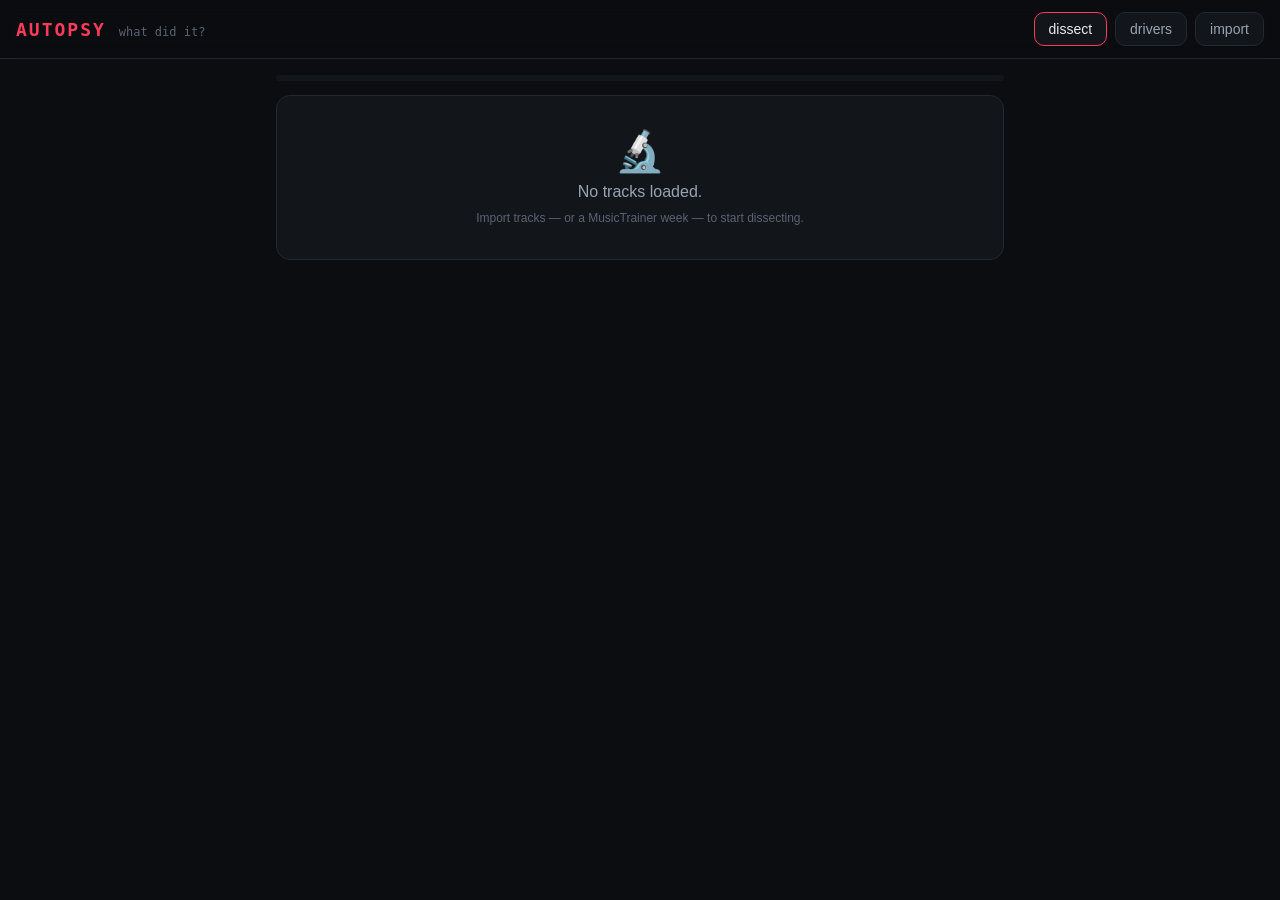
==== index.html @ 35e17553 "Autopsy v1: dissect what drives liking" ====
<!DOCTYPE html>
<html lang="en">
<head>
<meta charset="UTF-8">
<meta name="viewport" content="width=device-width, initial-scale=1.0, viewport-fit=cover">
<title>AUTOPSY — what did it?</title>
<link rel="stylesheet" href="css/style.css?v=1">
</head>
<body>
<header>
  <div class="brand">AUTOPSY <span class="brand-sub">what did it?</span></div>
  <nav>
    <button id="nav-play" class="navbtn">dissect</button>
    <button id="nav-drivers" class="navbtn">drivers</button>
    <button id="nav-import" class="navbtn">import</button>
  </nav>
</header>
<main>
  <section id="view-play"></section>
  <section id="view-drivers" class="hidden"></section>
  <section id="view-import" class="hidden"></section>
</main>
<div id="toast" class="hidden"></div>
<script src="js/app.js?v=1"></script>
</body>
</html>
---- css/style.css ----
:root{
  --bg:#0b0d10; --panel:#12151a; --panel2:#171b22; --line:#232833;
  --ink:#e8eaf0; --dim:#9aa3b2; --faint:#5b6372;
  --keep:#3ddc84; --like:#58a6ff; --skip:#ff6b6b;
  --blood:#ff3b5c; --mono:ui-monospace,SFMono-Regular,Menlo,monospace;
}
*{box-sizing:border-box; -webkit-tap-highlight-color:transparent}
body{margin:0;background:var(--bg);color:var(--ink);font-family:-apple-system,BlinkMacSystemFont,"Segoe UI",Roboto,sans-serif;min-height:100vh}
header{position:sticky;top:0;z-index:10;background:rgba(11,13,16,.92);backdrop-filter:blur(8px);border-bottom:1px solid var(--line);padding:12px 16px;display:flex;align-items:center;justify-content:space-between;gap:12px}
.brand{font-family:var(--mono);font-weight:700;letter-spacing:2px;font-size:18px;color:var(--blood)}
.brand-sub{color:var(--faint);font-weight:400;letter-spacing:0;font-size:12px}
nav{display:flex;gap:8px}
.navbtn{background:var(--panel);border:1px solid var(--line);color:var(--dim);padding:8px 14px;border-radius:10px;font-size:14px;cursor:pointer}
.navbtn.active{color:var(--ink);border-color:var(--blood)}
main{max-width:760px;margin:0 auto;padding:16px 16px 80px}
.hidden{display:none!important}
#toast{position:fixed;bottom:24px;left:50%;transform:translateX(-50%);background:var(--panel2);border:1px solid var(--line);padding:10px 18px;border-radius:12px;font-size:14px;z-index:50}

/* play view */
.prog{height:6px;background:var(--panel);border-radius:3px;overflow:hidden;margin-bottom:14px}
.prog i{display:block;height:100%;background:var(--blood);transition:width .3s}
.atrack{background:var(--panel);border:1px solid var(--line);border-radius:14px;padding:16px;margin-bottom:14px}
.atrack .t{font-size:18px;font-weight:700}
.atrack .a{color:var(--dim);font-size:13px;margin:2px 0 12px}
.player-wrap{margin:4px 0 12px}
.loadplayer{width:100%;background:var(--panel2);border:1px dashed var(--line);color:var(--dim);padding:14px;border-radius:10px;cursor:pointer;font-size:14px}
.loadplayer:active{border-color:var(--blood)}
.player-wrap iframe{width:100%;height:152px;border:0;border-radius:12px}
.q{font-family:var(--mono);font-size:11px;letter-spacing:1.5px;color:var(--faint);margin:14px 0 8px}
.q:first-child{margin-top:0}
.sliderow{display:flex;align-items:center;gap:12px}
input[type=range]{flex:1;accent-color:var(--blood);height:28px;cursor:pointer}
.sval{font-family:var(--mono);font-size:18px;min-width:44px;text-align:right}
.chipgrid{display:flex;flex-wrap:wrap;gap:8px}
.chip{background:var(--panel2);border:1px solid var(--line);color:var(--dim);padding:9px 13px;border-radius:20px;font-size:13px;cursor:pointer;user-select:none}
.chip small{display:block;font-size:10px;color:var(--faint)}
.chip.on{background:#2a1220;border-color:var(--blood);color:var(--ink)}
.chip.on small{color:var(--blood)}
.chip.killpick{background:#2a1220;border-color:var(--blood);color:#fff;box-shadow:0 0 0 2px var(--blood)}
.triage{display:flex;gap:8px}
.sbtn{flex:1;background:var(--panel2);border:1px solid var(--line);color:var(--dim);padding:12px;border-radius:10px;font-size:14px;font-weight:600;cursor:pointer}
.sbtn.on-skip{border-color:var(--skip);color:var(--skip)}
.sbtn.on-like{border-color:var(--like);color:var(--like)}
.sbtn.on-keep{border-color:var(--keep);color:var(--keep)}
.nextbtn{width:100%;margin-top:16px;background:var(--blood);border:0;color:#fff;font-size:16px;font-weight:700;padding:15px;border-radius:12px;cursor:pointer}
.nextbtn:disabled{opacity:.35}
.skipbtn{width:100%;margin-top:8px;background:transparent;border:1px solid var(--line);color:var(--faint);padding:10px;border-radius:12px;cursor:pointer;font-size:13px}
.hint{color:var(--faint);font-size:12px;margin-top:8px;line-height:1.5}

/* drivers view */
.dtable{width:100%;border-collapse:collapse;font-size:13px}
.dtable th{font-family:var(--mono);font-size:10px;letter-spacing:1px;color:var(--faint);text-align:left;padding:8px 6px;border-bottom:1px solid var(--line)}
.dtable td{padding:9px 6px;border-bottom:1px solid var(--line)}
.dtable tr.hot td{color:var(--keep)}
.lift{font-family:var(--mono);font-weight:700}
.bar{height:6px;background:var(--panel2);border-radius:3px;overflow:hidden;min-width:80px}
.bar i{display:block;height:100%;background:var(--keep)}
.killbar i{background:var(--blood)}
.sect{font-family:var(--mono);font-size:12px;letter-spacing:1.5px;color:var(--faint);margin:22px 0 8px}
.bigstat{display:flex;gap:12px;flex-wrap:wrap;margin-bottom:8px}
.stat{background:var(--panel);border:1px solid var(--line);border-radius:12px;padding:12px 16px;min-width:110px}
.stat .v{font-size:24px;font-weight:700;font-family:var(--mono)}
.stat .l{font-size:11px;color:var(--faint)}

/* import view */
textarea{width:100%;min-height:140px;background:var(--panel);border:1px solid var(--line);border-radius:10px;color:var(--ink);padding:12px;font-family:var(--mono);font-size:12px;resize:vertical}
.btn{background:var(--blood);border:0;color:#fff;padding:12px 20px;border-radius:10px;font-size:15px;font-weight:700;cursor:pointer;margin-top:10px}
.btn.ghost{background:var(--panel2);border:1px solid var(--line);color:var(--dim)}
.btnrow{display:flex;gap:8px;flex-wrap:wrap;margin-top:10px}
.drop{border:1px dashed var(--line);border-radius:10px;padding:14px;margin-top:10px;color:var(--faint);font-size:13px}
.empty{background:var(--panel);border:1px solid var(--line);border-radius:14px;padding:32px 20px;text-align:center;color:var(--dim)}
.empty .big{font-size:40px;margin-bottom:8px}
.mono{font-family:var(--mono)}
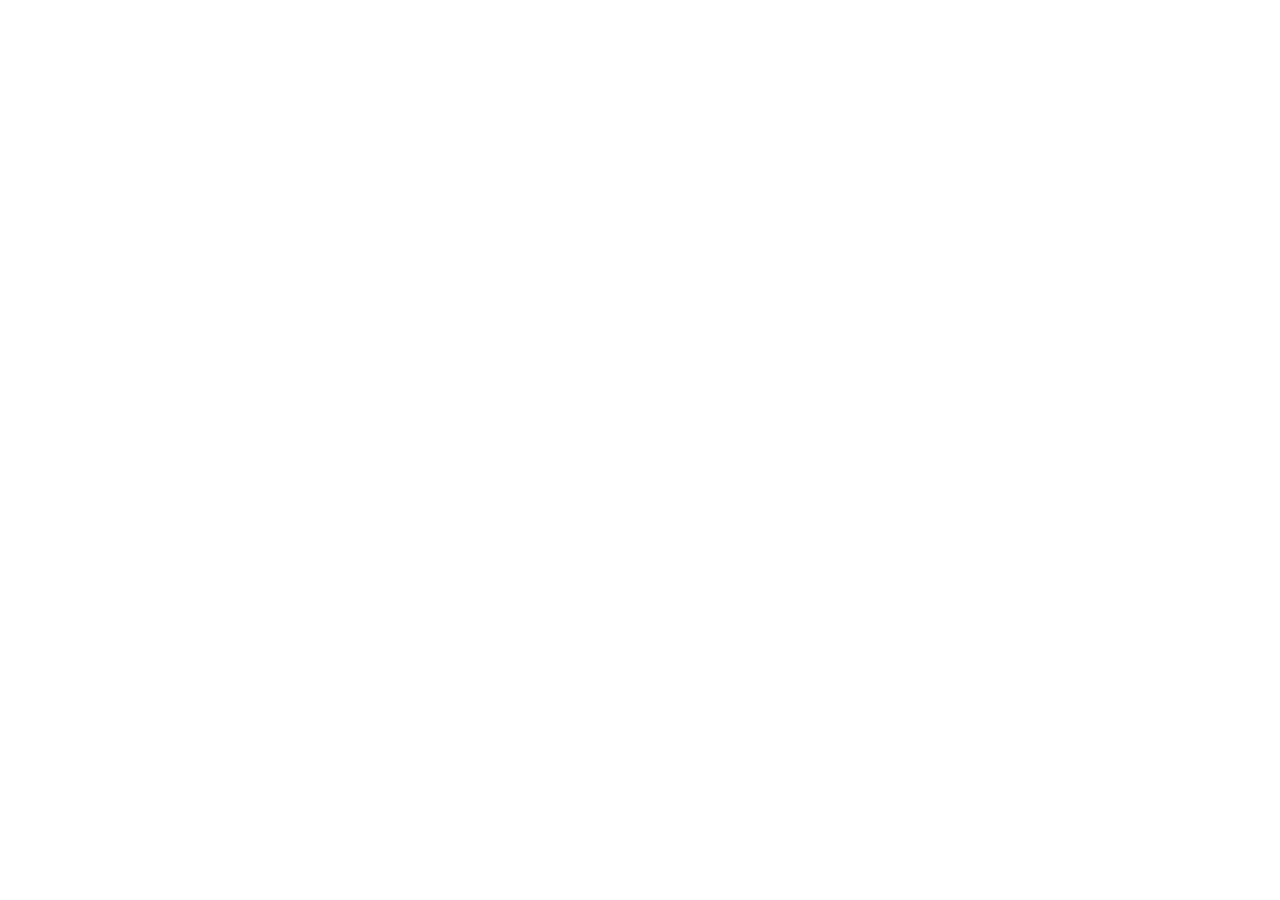
==== commit b52518bd: "Redirect: tool moved to Danfr4nk/tools" ====
--- a/index.html
+++ b/index.html
@@ -1,26 +1,6 @@
-<!DOCTYPE html>
-<html lang="en">
-<head>
-<meta charset="UTF-8">
-<meta name="viewport" content="width=device-width, initial-scale=1.0, viewport-fit=cover">
-<title>AUTOPSY — what did it?</title>
-<link rel="stylesheet" href="css/style.css?v=1">
-</head>
-<body>
-<header>
-  <div class="brand">AUTOPSY <span class="brand-sub">what did it?</span></div>
-  <nav>
-    <button id="nav-play" class="navbtn">dissect</button>
-    <button id="nav-drivers" class="navbtn">drivers</button>
-    <button id="nav-import" class="navbtn">import</button>
-  </nav>
-</header>
-<main>
-  <section id="view-play"></section>
-  <section id="view-drivers" class="hidden"></section>
-  <section id="view-import" class="hidden"></section>
-</main>
-<div id="toast" class="hidden"></div>
-<script src="js/app.js?v=1"></script>
-</body>
-</html>
+<!doctype html><html><head><meta charset="utf-8">
+<meta http-equiv="refresh" content="0; url=https://danfr4nk.github.io/tools/track-autopsy/">
+<link rel="canonical" href="https://danfr4nk.github.io/tools/track-autopsy/">
+<title>Moved</title></head>
+<body><p>This tool moved to <a href="https://danfr4nk.github.io/tools/track-autopsy/">https://danfr4nk.github.io/tools/track-autopsy/</a></p>
+<script>location.replace("https://danfr4nk.github.io/tools/track-autopsy/")</script></body></html>
